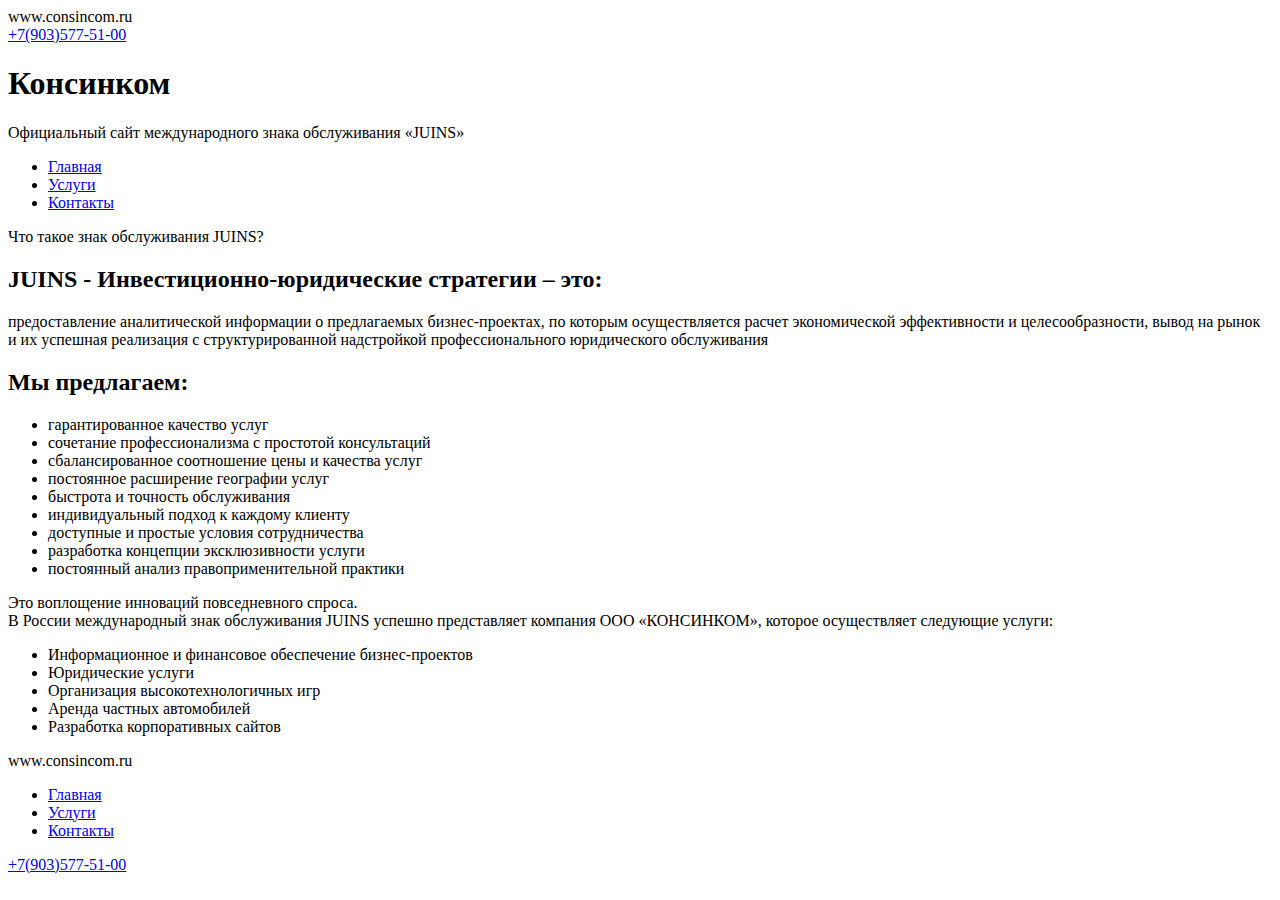
==== index.html @ c761028a "Наполнение главной страницы" ====
<!DOCTYPE html>
<html lang="ru">
<head>
    <meta charset="UTF-8">
    <meta name="viewport" content="width=device-width, initial-scale=1.0">
    <meta http-equiv="X-UA-Compatible" content="ie=edge">
    <title>Консинком</title>
</head>
<body>
    <header class="header">
        <div class="container">
            <div class="header__logo">www.consincom.ru</div>
            <div class="header__phone"><a href="tel:+7(903)5775100">+7(903)577-51-00</a></div>
            <h1 class="header__title">Консинком</h1>
            <span class="header_subtitle">Официальный сайт международного знака обслуживания «JUINS»</span>
        </div>
    </header>
    <nav class="nav">
        <div class="container">
            <ul class="menu-list nav-list">
                <li class="menu-list__item"><a class="menu-list__link" href="#">Главная</a></li>
                <li class="menu-list__item"><a class="menu-list__link" href="#">Услуги</a></li>
                <li class="menu-list__item"><a class="menu-list__link" href="#">Контакты</a></li>
            </ul>
        </div>
    </nav>
    <main class="main">
        <div class="container">
            <span class="main__subtitle">Что такое знак обслуживания JUINS?</span>
            <h2 class="main__tilte">JUINS - Инвестиционно-юридические стратегии – это:</h2>
            <p class="main__description">предоставление аналитической информации о предлагаемых бизнес-проектах, по которым осуществляется
            расчет экономической эффективности и целесообразности, вывод на рынок и их успешная реализация с
            структурированной надстройкой профессионального юридического обслуживания</p>
        </div>
    </main>
    <section class="section advantages">
        <div class="container">
            <h2 class="section__title">Мы предлагаем:</h2>
            <ul class="advantages__list">
                <li>гарантированное качество услуг</li>
                <li>сочетание профессионализма с простотой консультаций</li>
                <li>сбалансированное соотношение цены и качества услуг</li>
                <li>постоянное расширение географии услуг</li>
                <li>быстрота и точность обслуживания</li>
                <li>индивидуальный подход к каждому клиенту</li>
                <li>доступные и простые условия сотрудничества</li>
                <li>разработка концепции эксклюзивности услуги</li>
                <li>постоянный анализ правоприменительной практики</li>
            </ul>
            <span class="section__subtitle">Это воплощение инноваций повседневного спроса.</span>
        </div>
    </section>
    <section class="section offers">
        <div class="container">
            <span class="section__subtitle">В России международный знак обслуживания JUINS успешно
                представляет компания ООО «КОНСИНКОМ», которое осуществляет следующие услуги:</span>
                <ul class="offers__list">
                    <li class="offers__item">Информационное и финансовое обеспечение бизнес-проектов</li>
                    <li class="offers__item">Юридические услуги</li>
                    <li class="offers__item">Организация высокотехнологичных игр</li>
                    <li class="offers__item">Аренда частных автомобилей</li>
                    <li class="offers__item">Разработка корпоративных сайтов</li>
                </ul>
        </div>
    </section>
    <footer class="footer">
        <div class="container">
            <div class="header__logo">www.consincom.ru</div>
            <ul class="menu-list footer-list">
                <li class="menu-list__item"><a class="menu-list__link" href="#">Главная</a></li>
                <li class="menu-list__item"><a class="menu-list__link" href="#">Услуги</a></li>
                <li class="menu-list__item"><a class="menu-list__link" href="#">Контакты</a></li>
            </ul>
            <div class="header__phone"><a href="tel:+7(903)5775100">+7(903)577-51-00</a></div>
        </div>
    </footer>
</body>
</html>
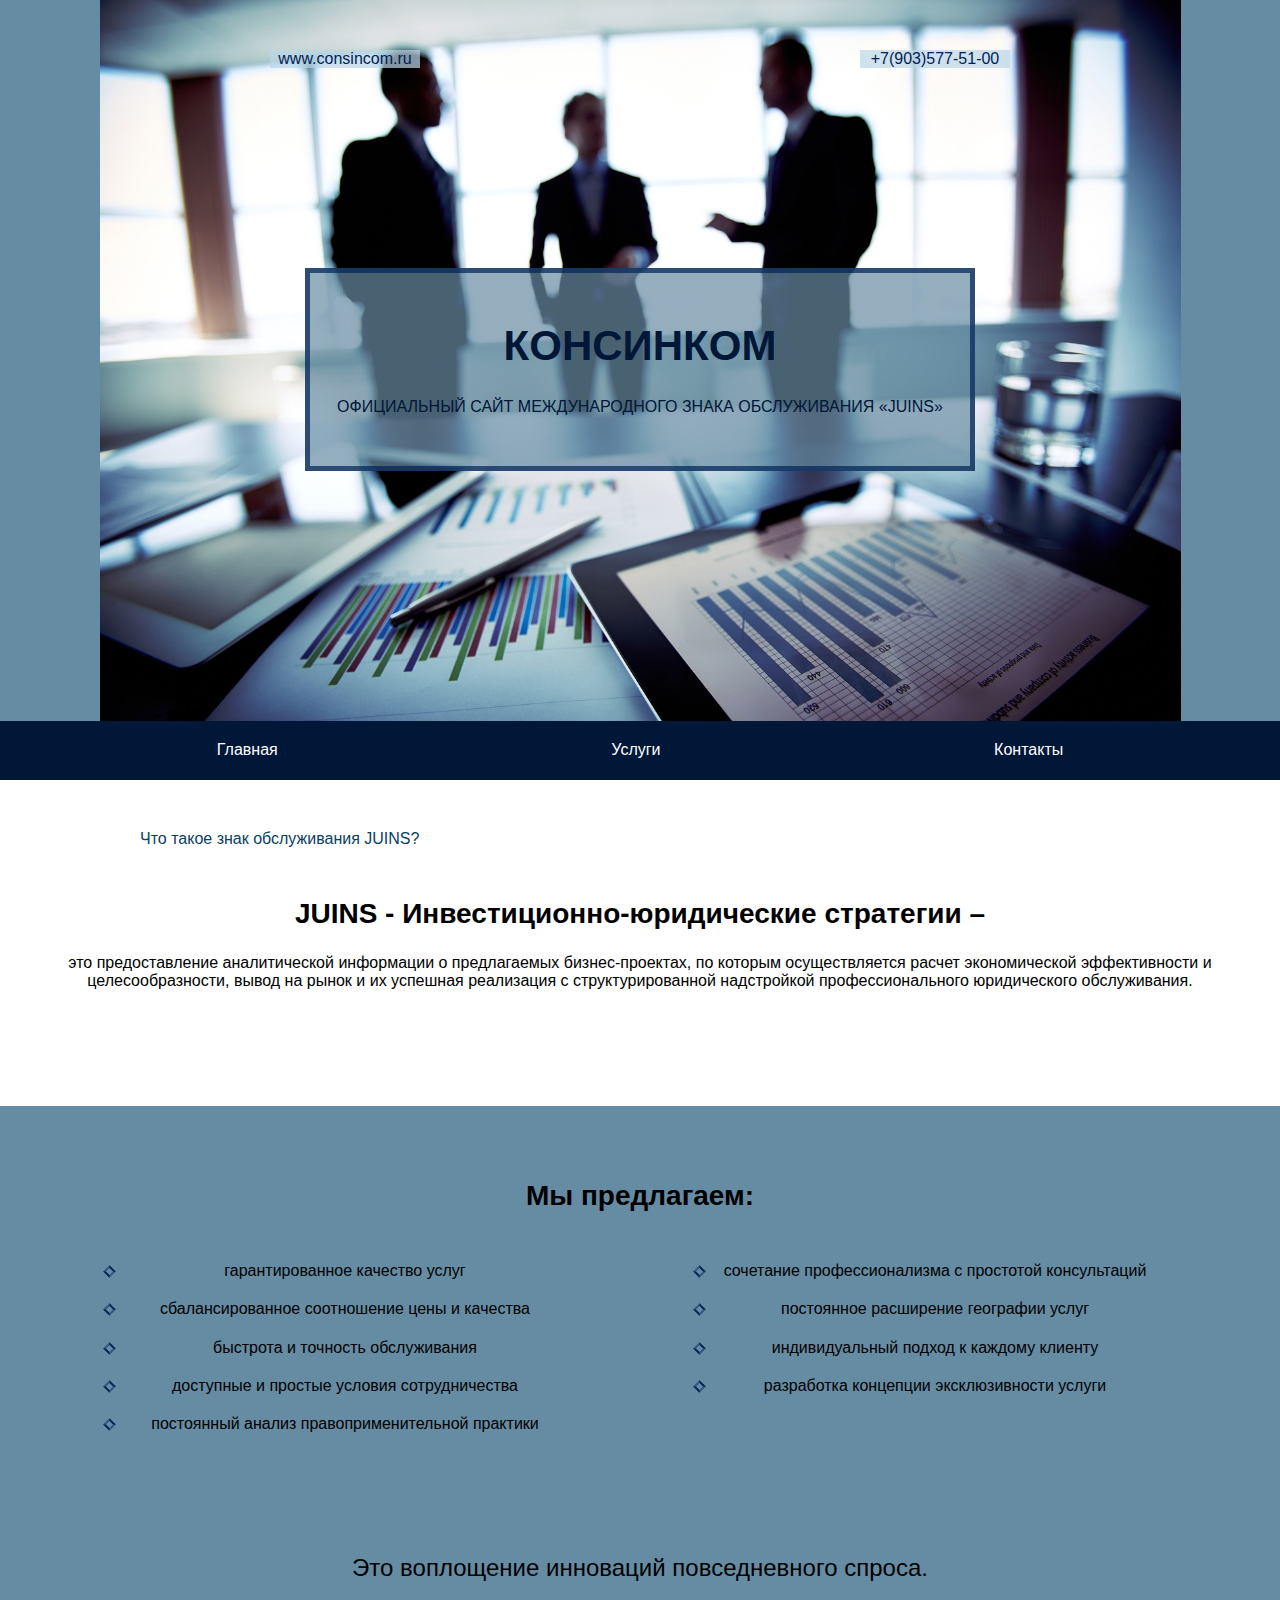
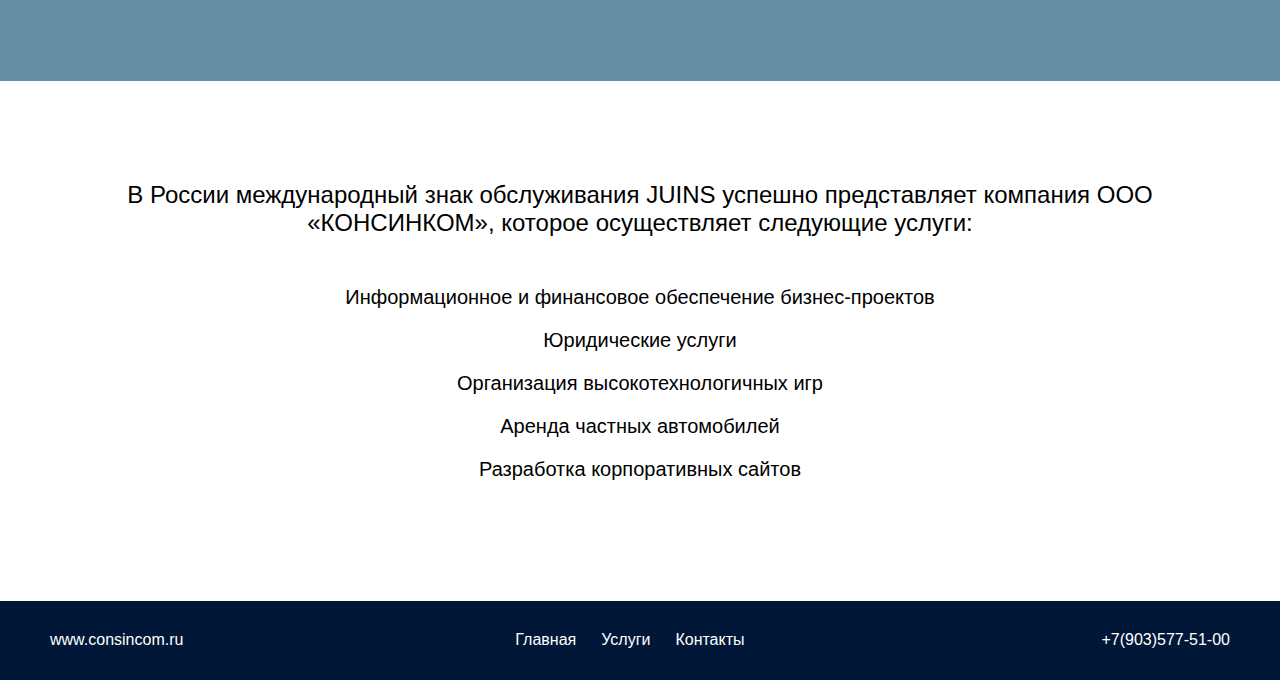
==== commit 8495267c: "Стилизация главной страницы" ====
--- a/index.html
+++ b/index.html
@@ -1,18 +1,26 @@
 <!DOCTYPE html>
 <html lang="ru">
+
 <head>
     <meta charset="UTF-8">
     <meta name="viewport" content="width=device-width, initial-scale=1.0">
     <meta http-equiv="X-UA-Compatible" content="ie=edge">
     <title>Консинком</title>
+    <link rel="stylesheet" href="./css/normalize.css">
+    <link rel="stylesheet" href="./css/style.css">
 </head>
+
 <body>
     <header class="header">
         <div class="container">
-            <div class="header__logo">www.consincom.ru</div>
-            <div class="header__phone"><a href="tel:+7(903)5775100">+7(903)577-51-00</a></div>
-            <h1 class="header__title">Консинком</h1>
-            <span class="header_subtitle">Официальный сайт международного знака обслуживания «JUINS»</span>
+            <div class="header__links">
+                <a href="www.consincom.ru" class="header__logo">www.consincom.ru</a>
+                <a href="tel:+7(903)5775100" class="header__phone">+7(903)577-51-00</a>
+            </div>
+            <div class="header__text">
+                <h1 class="header__title">Консинком</h1>
+                <span class="header__subtitle">Официальный сайт международного знака обслуживания «JUINS»</span>
+            </div>
         </div>
     </header>
     <nav class="nav">
@@ -27,19 +35,20 @@
     <main class="main">
         <div class="container">
             <span class="main__subtitle">Что такое знак обслуживания JUINS?</span>
-            <h2 class="main__tilte">JUINS - Инвестиционно-юридические стратегии – это:</h2>
-            <p class="main__description">предоставление аналитической информации о предлагаемых бизнес-проектах, по которым осуществляется
-            расчет экономической эффективности и целесообразности, вывод на рынок и их успешная реализация с
-            структурированной надстройкой профессионального юридического обслуживания</p>
+            <h2 class="main__title">JUINS - Инвестиционно-юридические стратегии –</h2>
+            <p class="main__description">это предоставление аналитической информации о предлагаемых бизнес-проектах, по
+                которым осуществляется
+                расчет экономической эффективности и целесообразности, вывод на рынок и их успешная реализация с
+                структурированной надстройкой профессионального юридического обслуживания.</p>
         </div>
     </main>
     <section class="section advantages">
         <div class="container">
             <h2 class="section__title">Мы предлагаем:</h2>
-            <ul class="advantages__list">
+            <ul class="section__list advantages__list">
                 <li>гарантированное качество услуг</li>
                 <li>сочетание профессионализма с простотой консультаций</li>
-                <li>сбалансированное соотношение цены и качества услуг</li>
+                <li>сбалансированное соотношение цены и качества</li>
                 <li>постоянное расширение географии услуг</li>
                 <li>быстрота и точность обслуживания</li>
                 <li>индивидуальный подход к каждому клиенту</li>
@@ -47,32 +56,35 @@
                 <li>разработка концепции эксклюзивности услуги</li>
                 <li>постоянный анализ правоприменительной практики</li>
             </ul>
-            <span class="section__subtitle">Это воплощение инноваций повседневного спроса.</span>
+            <span class="section__subtitle advantages__subtitle">Это воплощение инноваций повседневного спроса.</span>
         </div>
     </section>
     <section class="section offers">
         <div class="container">
-            <span class="section__subtitle">В России международный знак обслуживания JUINS успешно
+            <span class="section__subtitle offers__subtitle">В России международный знак обслуживания JUINS успешно
                 представляет компания ООО «КОНСИНКОМ», которое осуществляет следующие услуги:</span>
-                <ul class="offers__list">
-                    <li class="offers__item">Информационное и финансовое обеспечение бизнес-проектов</li>
-                    <li class="offers__item">Юридические услуги</li>
-                    <li class="offers__item">Организация высокотехнологичных игр</li>
-                    <li class="offers__item">Аренда частных автомобилей</li>
-                    <li class="offers__item">Разработка корпоративных сайтов</li>
-                </ul>
+            <ul class="section__list offers__list">
+                <li class="offers__item"><a href="#"> Информационное и финансовое обеспечение бизнес-проектов</a></li>
+                <li class="offers__item"><a href="#"> Юридические услуги</a></li>
+                <li class="offers__item"><a href="#"> Организация высокотехнологичных игр</a></li>
+                <li class="offers__item"><a href="#"> Аренда частных автомобилей</a></li>
+                <li class="offers__item"><a href="#"> Разработка корпоративных сайтов</a></li>
+            </ul>
         </div>
     </section>
     <footer class="footer">
         <div class="container">
-            <div class="header__logo">www.consincom.ru</div>
-            <ul class="menu-list footer-list">
-                <li class="menu-list__item"><a class="menu-list__link" href="#">Главная</a></li>
-                <li class="menu-list__item"><a class="menu-list__link" href="#">Услуги</a></li>
-                <li class="menu-list__item"><a class="menu-list__link" href="#">Контакты</a></li>
-            </ul>
-            <div class="header__phone"><a href="tel:+7(903)5775100">+7(903)577-51-00</a></div>
+            <div class="footer__links">
+                <a href="www.consincom.ru" class="header__logo">www.consincom.ru</a>
+                <ul class="menu-list footer__list">
+                    <li class="menu-list__item"><a class="menu-list__link" href="#">Главная</a></li>
+                    <li class="menu-list__item"><a class="menu-list__link" href="#">Услуги</a></li>
+                    <li class="menu-list__item"><a class="menu-list__link" href="#">Контакты</a></li>
+                </ul>
+                <div class="header__phone"><a href="tel:+7(903)5775100">+7(903)577-51-00</a></div>
+            </div>
         </div>
     </footer>
 </body>
+
 </html>--- a/css/style.css
+++ b/css/style.css
@@ -0,0 +1,187 @@
+* {
+    font-family: sans-serif;
+}
+
+ul {
+    margin: 0;
+    padding: 0;
+}
+
+.container {
+    max-width: 1180px;
+    margin: auto;
+    text-align: center;
+}
+
+.header {
+    padding: 50px 0;
+    background: url("../images/header.jpg") rgb(102, 140, 163);
+    background-repeat: no-repeat;
+    background-size: contain, cover;
+    background-position: 50% 50%, 100%;
+}
+
+.header__links {
+    display: flex;
+    justify-content: space-around;
+}
+
+.header__links a{
+    width: 150px;
+    background-color: rgba(187, 214, 231, 0.7);
+    color: rgb(0, 34, 85);
+    text-decoration: none;
+}
+
+.header__text {
+    max-width: 620px;
+    margin: 200px auto;
+    padding: 20px 20px 50px;
+    background-color: rgba(102, 140, 163, 0.7);
+    color: rgb(0, 23, 56);
+    border: 5px solid rgba(0, 34, 85, 0.7);
+}
+
+.header__title {
+    text-transform: uppercase;
+    font-size: 42px;
+}
+
+.header__subtitle {
+    text-transform: uppercase;
+}
+
+.nav {
+    padding: 20px 0;
+    background-color: rgb(0, 23, 56);
+}
+
+.menu-list {
+    display: flex;
+    justify-content: space-around;
+    margin: 0;
+    list-style: none;
+}
+
+.menu-list a {
+    text-decoration: none;
+}
+
+.nav-list a {
+    color: #fff;
+}
+
+.nav-list a:hover {
+    color: #668ca3;
+    text-decoration: underline;
+}
+
+.main {
+    padding: 50px 0 100px;
+}
+
+.main__subtitle {
+    display: block;
+    margin-left: 90px;
+    text-align: left;
+    color: #074164;
+}
+
+.main__title {
+    margin-top: 50px;
+    font-size: 28px;
+}
+
+.section {
+    padding: 50px 0 100px;
+}
+
+.section__title {
+    font-size: 28px;
+}
+
+.section__list {
+    list-style: none;
+}
+
+.advantages {
+    background-color: #668ca3;
+}
+
+
+.advantages__list {
+    display: flex;
+    flex-wrap: wrap;
+    justify-content: space-between;
+    margin: 50px 0 100px;
+}
+
+.advantages__list li {
+    position: relative;
+    flex-basis: 50%;
+    margin-bottom: 20px;
+}
+
+.advantages__list li:before {
+    position: absolute;
+    content: '';
+    width: 5px;
+    height: 5px;
+    top: 5px;
+    left: 55px;
+    border: 2px solid rgba(0, 34, 85, 1);
+    border-left-color: rgba(0, 34, 85, 0.5);
+    border-right-color: rgba(0, 34, 85, 0.5);
+    transform: rotate(45deg);
+}
+
+.advantages__subtitle,
+.offers__subtitle {
+    font-size: 24px;
+}
+
+.offers {
+    padding-top: 100px;
+}
+
+.offers__list {
+    margin-top: 50px;
+    font-size: 20px;
+}
+
+.offers__list li {
+    margin-bottom: 20px;
+}
+
+.offers__list a {
+    text-decoration: none;
+    color: #000;
+}
+
+.offers__list a:hover {
+    color: #074164;
+    text-decoration: underline;
+}
+
+.footer {
+    padding: 30px;
+    background-color: rgb(0, 23, 56);
+}
+
+.footer a {
+    color: #fff;
+    text-decoration: none;
+}
+
+.footer__links {
+    display: flex;
+    justify-content: space-between;
+}
+
+.footer__list a {
+    margin-right: 25px;
+}
+
+.footer a:hover {
+    color: #668ca3;
+}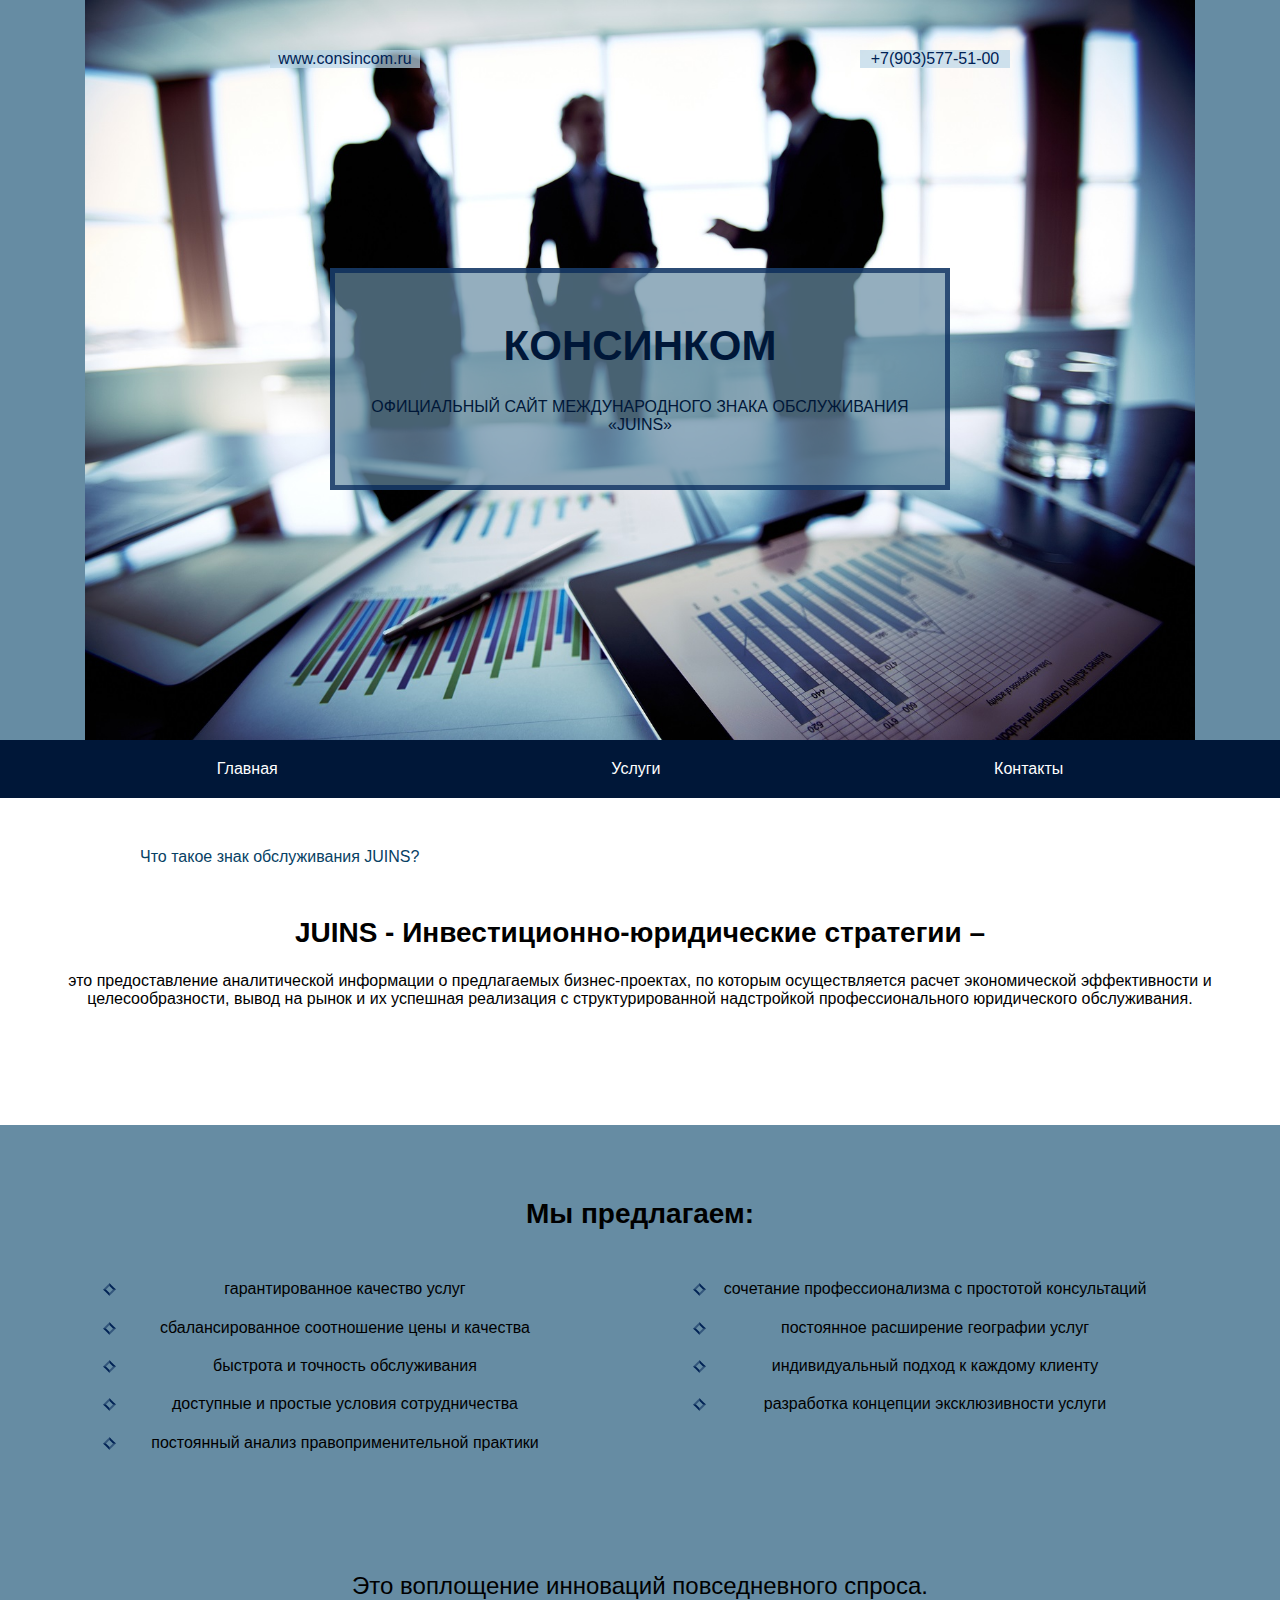
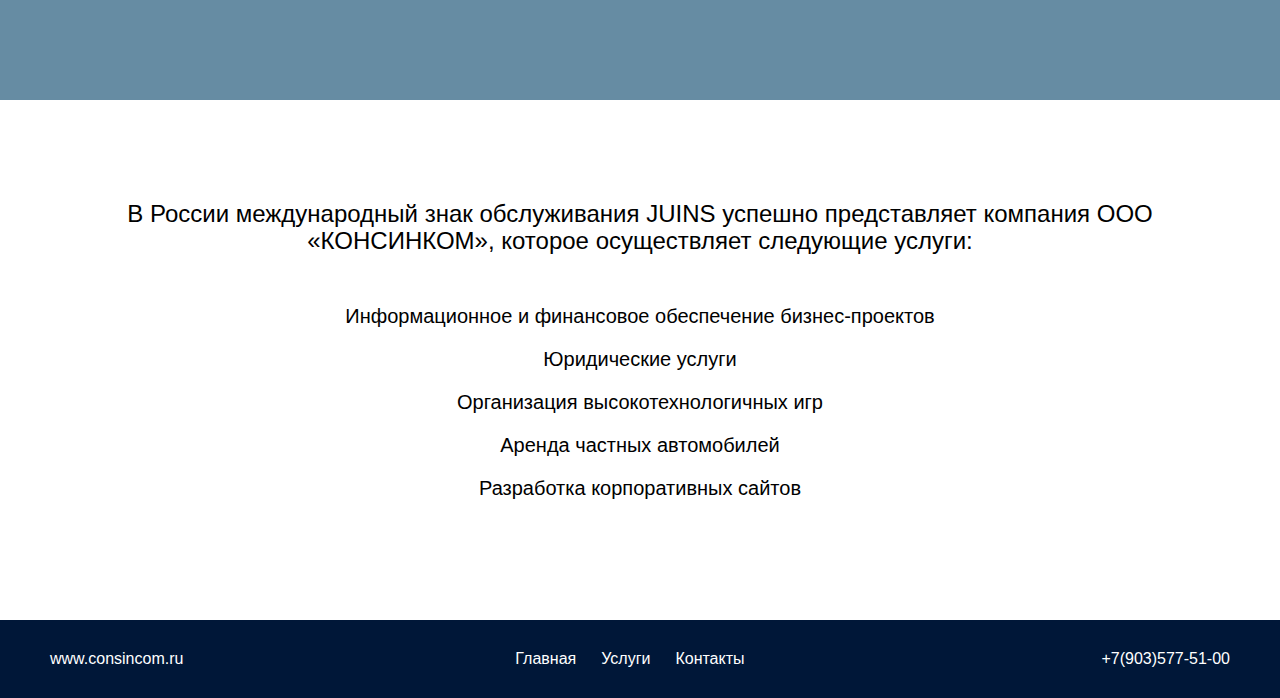
==== commit 02f5711c: "Страница услуг наполнение и стилизация" ====
--- a/index.html
+++ b/index.html
@@ -26,8 +26,8 @@
     <nav class="nav">
         <div class="container">
             <ul class="menu-list nav-list">
-                <li class="menu-list__item"><a class="menu-list__link" href="#">Главная</a></li>
-                <li class="menu-list__item"><a class="menu-list__link" href="#">Услуги</a></li>
+                <li class="menu-list__item"><a class="menu-list__link" href="index.html">Главная</a></li>
+                <li class="menu-list__item"><a class="menu-list__link" href="offers.html">Услуги</a></li>
                 <li class="menu-list__item"><a class="menu-list__link" href="#">Контакты</a></li>
             </ul>
         </div>
@@ -77,8 +77,8 @@
             <div class="footer__links">
                 <a href="www.consincom.ru" class="header__logo">www.consincom.ru</a>
                 <ul class="menu-list footer__list">
-                    <li class="menu-list__item"><a class="menu-list__link" href="#">Главная</a></li>
-                    <li class="menu-list__item"><a class="menu-list__link" href="#">Услуги</a></li>
+                    <li class="menu-list__item"><a class="menu-list__link" href="index.html">Главная</a></li>
+                    <li class="menu-list__item"><a class="menu-list__link" href="offers.html">Услуги</a></li>
                     <li class="menu-list__item"><a class="menu-list__link" href="#">Контакты</a></li>
                 </ul>
                 <div class="header__phone"><a href="tel:+7(903)5775100">+7(903)577-51-00</a></div>
--- a/css/style.css
+++ b/css/style.css
@@ -1,5 +1,6 @@
 * {
     font-family: sans-serif;
+    box-sizing: border-box;
 }
 
 ul {
@@ -26,7 +27,7 @@
     justify-content: space-around;
 }
 
-.header__links a{
+.header__links a {
     width: 150px;
     background-color: rgba(187, 214, 231, 0.7);
     color: rgb(0, 34, 85);
@@ -53,7 +54,10 @@
 
 .nav {
     padding: 20px 0;
-    background-color: rgb(0, 23, 56);
+    background-color: #001738;
+    position: sticky;
+    top: 0;
+    z-index: 1000;
 }
 
 .menu-list {
@@ -184,4 +188,59 @@
 
 .footer a:hover {
     color: #668ca3;
-}+}
+
+.juins {
+    background: url("../images/juins.jpg") #668ca3;
+}
+
+.games {
+    background: url("../images/games.jpg") #668ca3;
+}
+
+.sites {
+    background: url("../images/sites.jpeg") #668ca3;
+}
+
+.juins,
+.games,
+.sites {
+    background-repeat: no-repeat;
+    background-size: 110vh;
+    background-position: calc(100% - 49.2vw);
+}
+
+.section__text {
+    max-width: 50%;
+    text-align: justify;
+}
+
+.juins__text,
+.games__text,
+.sites__text {
+    margin-left: auto;
+    padding-left: 50px;
+}
+
+.law {
+    background: url("../images/laws.jpg");
+}
+
+.rent {
+    background: url("../images/rent.jpg");
+    background-repeat: no-repeat;
+    background-size: 110vh;
+    background-position: 50vw;
+}
+
+.law {
+    background-repeat: no-repeat;
+    background-size: contain;
+    background-position: 50vw;
+}
+
+.law__text,
+.rent__text {
+    padding-right: 50px;
+}
+
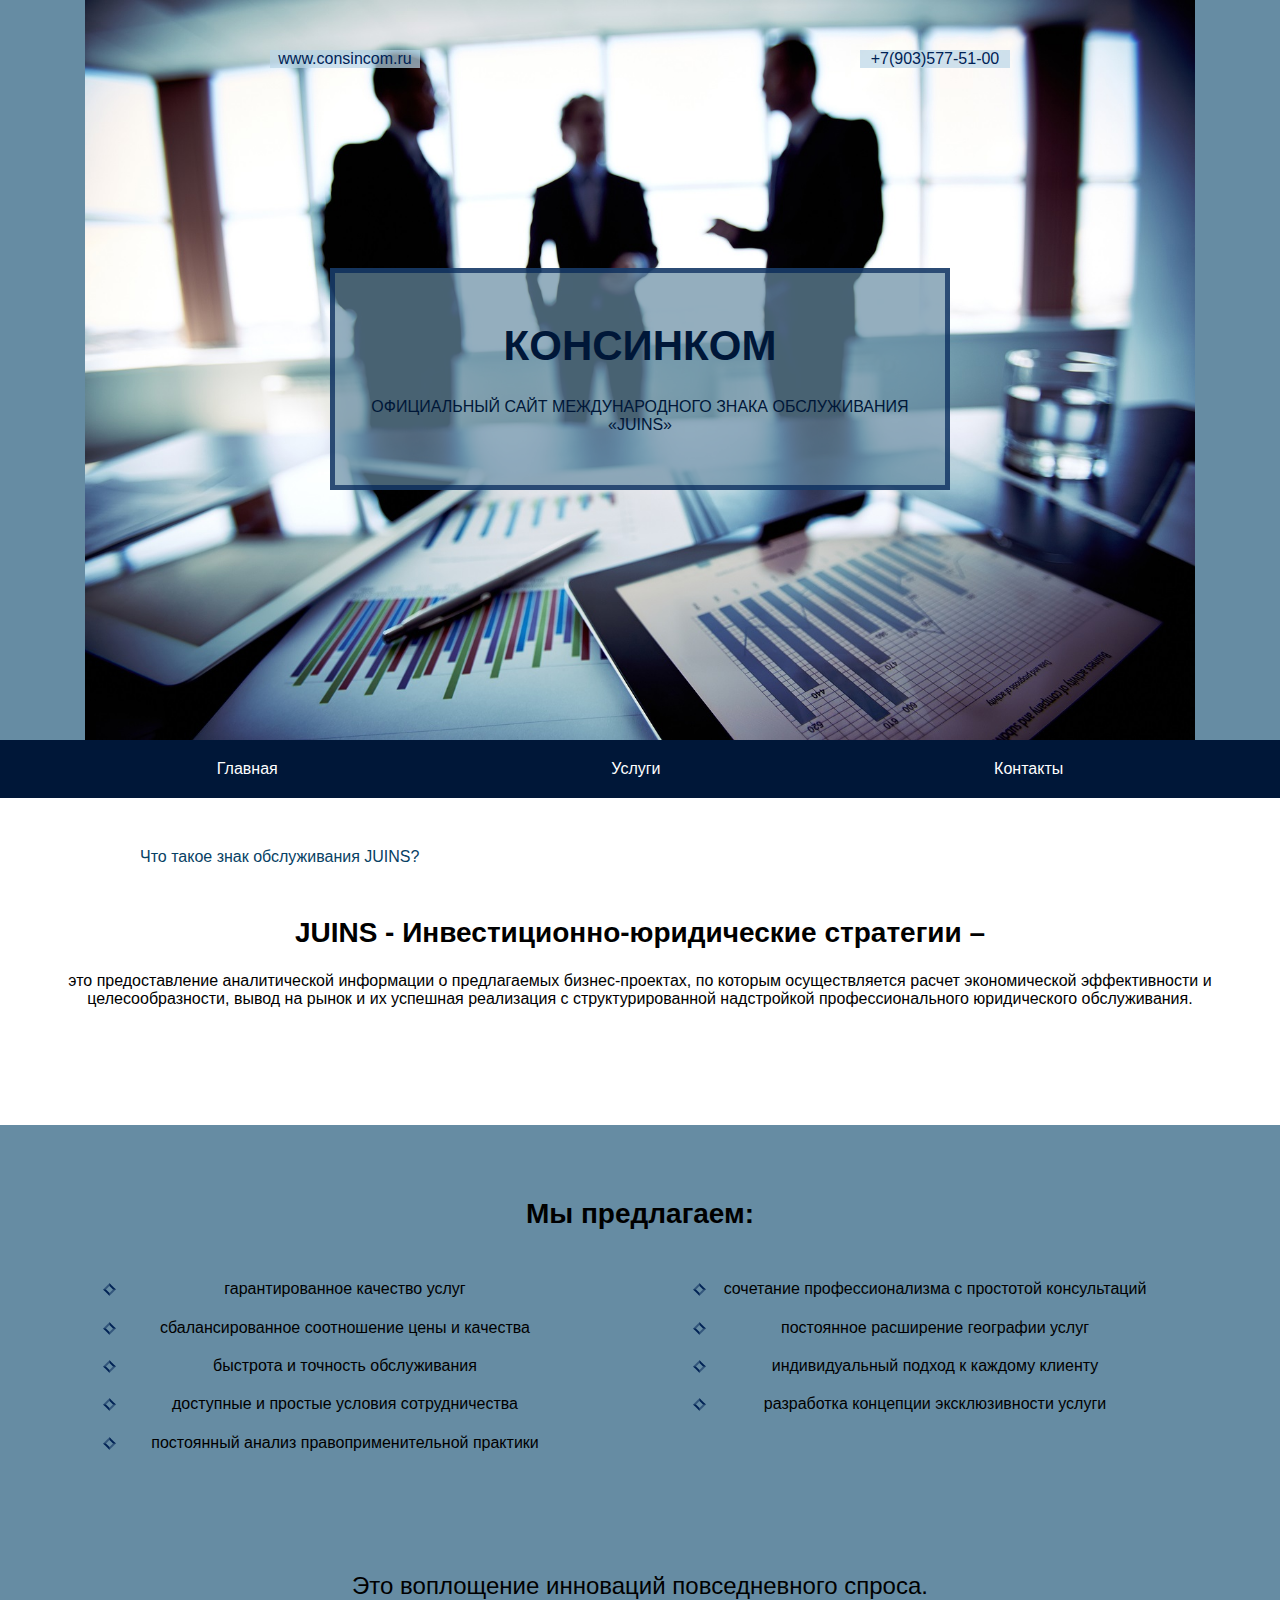
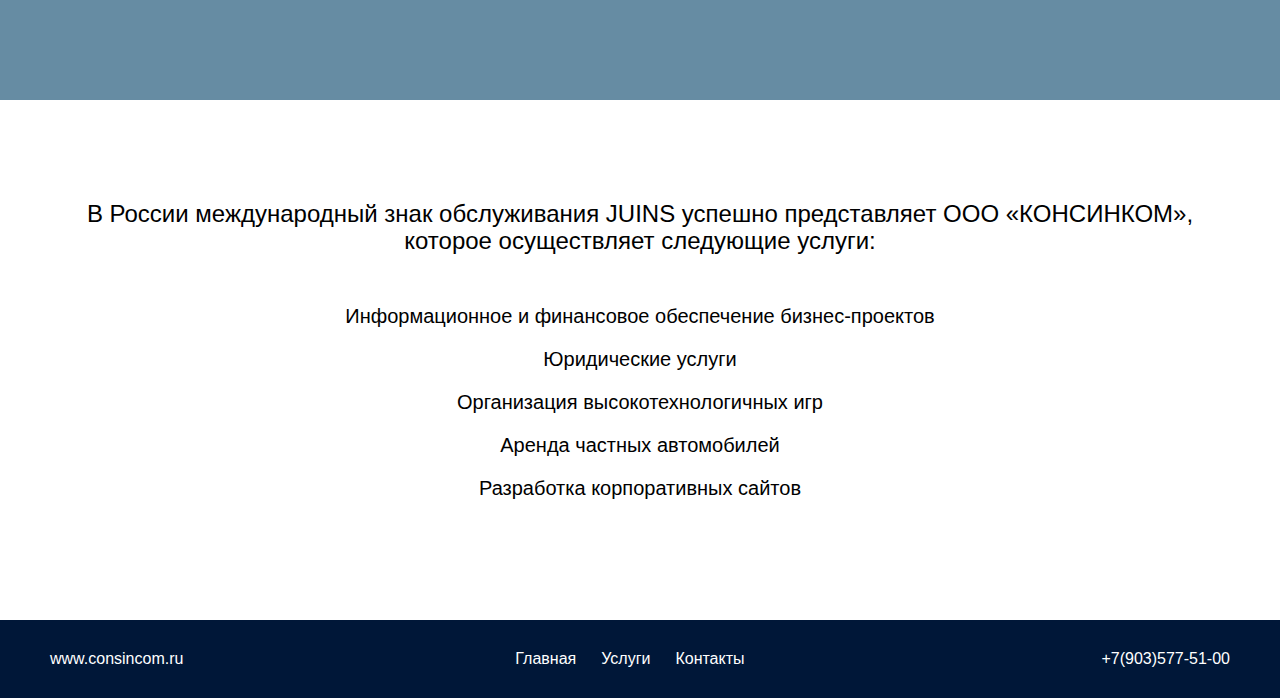
==== commit 83c2ea4a: "Update index.html" ====
--- a/index.html
+++ b/index.html
@@ -62,7 +62,7 @@
     <section class="section offers">
         <div class="container">
             <span class="section__subtitle offers__subtitle">В России международный знак обслуживания JUINS успешно
-                представляет компания ООО «КОНСИНКОМ», которое осуществляет следующие услуги:</span>
+                представляет ООО «КОНСИНКОМ», которое осуществляет следующие услуги:</span>
             <ul class="section__list offers__list">
                 <li class="offers__item"><a href="#"> Информационное и финансовое обеспечение бизнес-проектов</a></li>
                 <li class="offers__item"><a href="#"> Юридические услуги</a></li>
@@ -87,4 +87,4 @@
     </footer>
 </body>
 
-</html>+</html>
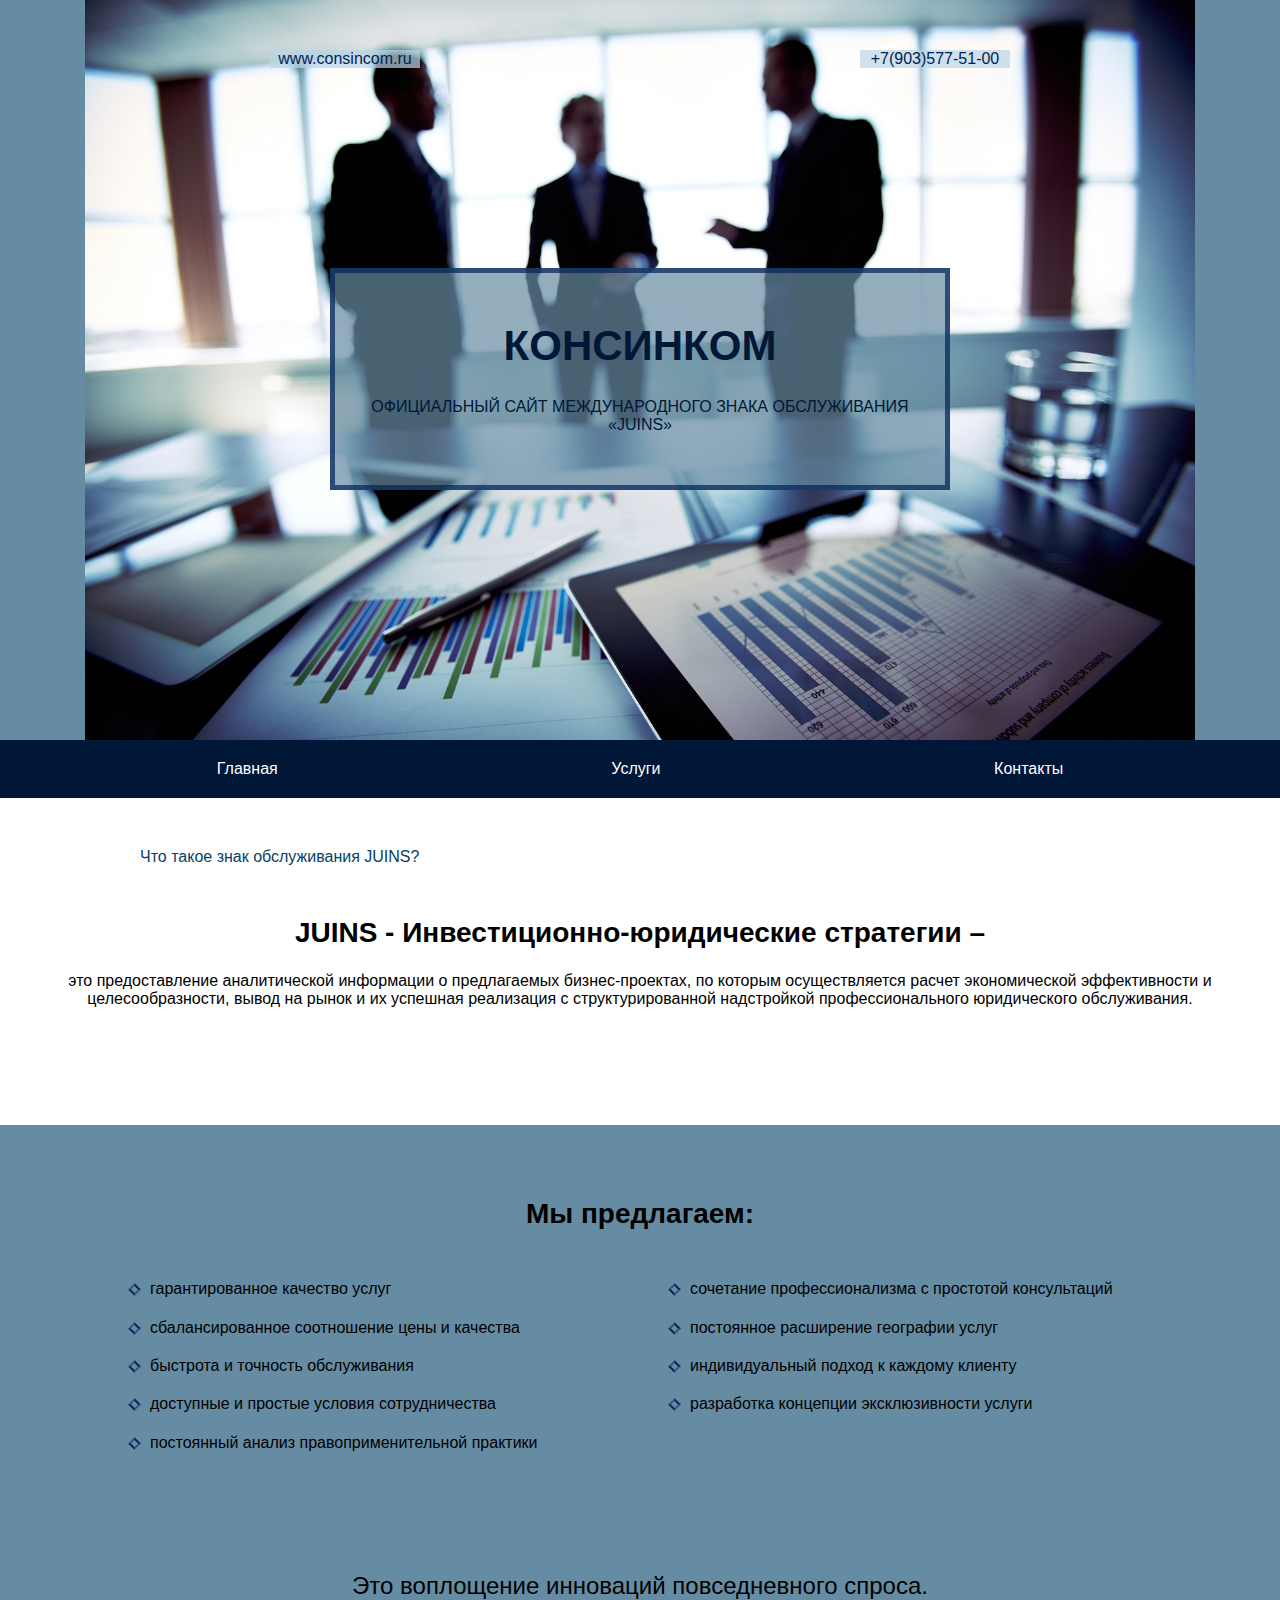
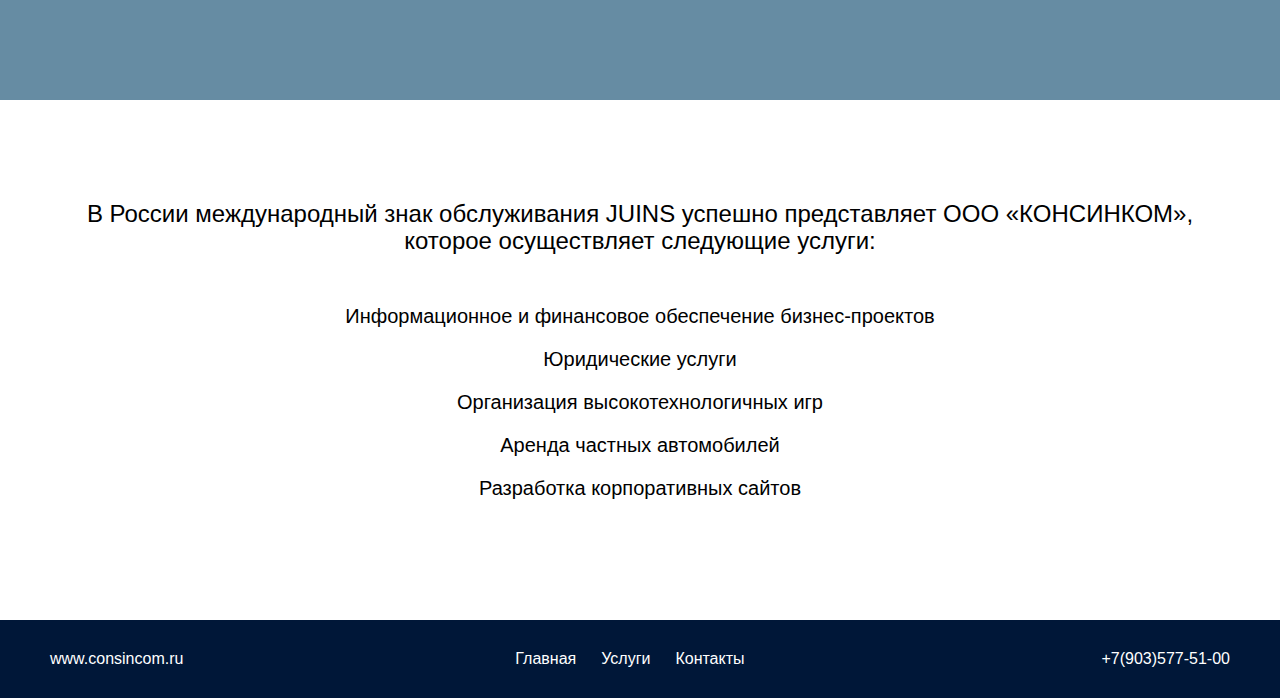
==== commit aed6faa3: "адаптив главной страницы" ====
--- a/index.html
+++ b/index.html
@@ -14,7 +14,7 @@
     <header class="header">
         <div class="container">
             <div class="header__links">
-                <a href="www.consincom.ru" class="header__logo">www.consincom.ru</a>
+                <a href="www.consincom.ru" class="logo header__logo">www.consincom.ru</a>
                 <a href="tel:+7(903)5775100" class="header__phone">+7(903)577-51-00</a>
             </div>
             <div class="header__text">
@@ -28,7 +28,7 @@
             <ul class="menu-list nav-list">
                 <li class="menu-list__item"><a class="menu-list__link" href="index.html">Главная</a></li>
                 <li class="menu-list__item"><a class="menu-list__link" href="offers.html">Услуги</a></li>
-                <li class="menu-list__item"><a class="menu-list__link" href="#">Контакты</a></li>
+                <li class="menu-list__item"><a class="menu-list__link" href="contacts.html">Контакты</a></li>
             </ul>
         </div>
     </nav>
@@ -62,24 +62,24 @@
     <section class="section offers">
         <div class="container">
             <span class="section__subtitle offers__subtitle">В России международный знак обслуживания JUINS успешно
-                представляет ООО «КОНСИНКОМ», которое осуществляет следующие услуги:</span>
+                представляет <br>ООО «КОНСИНКОМ», которое осуществляет следующие услуги:</span>
             <ul class="section__list offers__list">
-                <li class="offers__item"><a href="#"> Информационное и финансовое обеспечение бизнес-проектов</a></li>
-                <li class="offers__item"><a href="#"> Юридические услуги</a></li>
-                <li class="offers__item"><a href="#"> Организация высокотехнологичных игр</a></li>
-                <li class="offers__item"><a href="#"> Аренда частных автомобилей</a></li>
-                <li class="offers__item"><a href="#"> Разработка корпоративных сайтов</a></li>
+                <li class="offers__item"><a href="offers.html#juins"> Информационное и финансовое обеспечение бизнес-проектов</a></li>
+                <li class="offers__item"><a href="offers.html#law"> Юридические услуги</a></li>
+                <li class="offers__item"><a href="offers.html#games"> Организация высокотехнологичных игр</a></li>
+                <li class="offers__item"><a href="offers.html#rent"> Аренда частных автомобилей</a></li>
+                <li class="offers__item"><a href="offers.html#sites"> Разработка корпоративных сайтов</a></li>
             </ul>
         </div>
     </section>
     <footer class="footer">
         <div class="container">
             <div class="footer__links">
-                <a href="www.consincom.ru" class="header__logo">www.consincom.ru</a>
+                <a href="www.consincom.ru" class="logo footer__logo">www.consincom.ru</a>
                 <ul class="menu-list footer__list">
                     <li class="menu-list__item"><a class="menu-list__link" href="index.html">Главная</a></li>
                     <li class="menu-list__item"><a class="menu-list__link" href="offers.html">Услуги</a></li>
-                    <li class="menu-list__item"><a class="menu-list__link" href="#">Контакты</a></li>
+                    <li class="menu-list__item"><a class="menu-list__link" href="contacts.html">Контакты</a></li>
                 </ul>
                 <div class="header__phone"><a href="tel:+7(903)5775100">+7(903)577-51-00</a></div>
             </div>
--- a/css/style.css
+++ b/css/style.css
@@ -132,7 +132,7 @@
     width: 5px;
     height: 5px;
     top: 5px;
-    left: 55px;
+    left: -20px;
     border: 2px solid rgba(0, 34, 85, 1);
     border-left-color: rgba(0, 34, 85, 0.5);
     border-right-color: rgba(0, 34, 85, 0.5);
@@ -191,22 +191,21 @@
 }
 
 .juins {
-    background: url("../images/juins.jpg") #668ca3;
+    background: url("../images/juins.jpg"), #668ca3;
 }
 
 .games {
-    background: url("../images/games.jpg") #668ca3;
+    background: url("../images/games.jpg"), #668ca3;
 }
 
 .sites {
-    background: url("../images/sites.jpeg") #668ca3;
+    background: url("../images/sites.jpeg"), #668ca3;
 }
 
 .juins,
 .games,
 .sites {
     background-repeat: no-repeat;
-    background-size: 110vh;
     background-position: calc(100% - 49.2vw);
 }
 
@@ -229,7 +228,6 @@
 .rent {
     background: url("../images/rent.jpg");
     background-repeat: no-repeat;
-    background-size: 110vh;
     background-position: 50vw;
 }
 
@@ -239,8 +237,134 @@
     background-position: 50vw;
 }
 
+.sites {
+    background-position-y: -75px; 
+}
+
 .law__text,
 .rent__text {
     padding-right: 50px;
 }
 
+.upp p,
+.upp ol,
+.upp ul,
+.meat p,
+.leather p,
+.contacts ul {
+    text-align: justify;
+}
+
+.juins ul,
+.law ul,
+.upp ul,
+.upp ol {
+   padding-left: 20px; 
+}
+
+.underline {
+    text-decoration: underline;
+}
+
+.backward {
+    display: block;
+    text-align: left;
+}
+
+.leather,
+.meat,
+.contacts {
+    min-height: calc(100vh - 136px);
+}
+
+.advantages__list {
+    text-align: left;
+    padding-left: 100px;
+}
+
+.offers__subtitle br {
+    display: none;
+}
+
+.contacts__list {
+    list-style: none;
+}
+
+@media (max-width: 1200px) {
+    .container {
+        padding: 0 30px;
+    }
+    .header {
+        background-size: cover;
+    }
+    .header__text {
+        margin: 10vh auto;
+    }
+}
+
+@media (max-width: 991px) {
+    .advantages__list {
+        flex-direction: column;
+    }
+}
+
+@media (max-width: 769px) {
+    .footer__list {
+        display: none;
+    }
+}
+
+@media (max-width: 576px) {
+    .container {
+        padding: 0 15px;
+    }
+
+    .header__title {
+        font-size: 36px;
+    }
+
+    .main {
+        padding-bottom: 50px;
+    }
+
+    .main__subtitle {
+        margin: 0;
+    }
+
+    .main__title {
+        font-size: 24px;
+    }
+
+    .main__description {
+        text-align: justify;
+    }
+
+    .section {
+        padding: 30px 0 50px;
+    }
+
+    .section__title {
+        font-size: 24px;
+    }
+
+    .advantages__list {
+        padding-left: 30px;
+        margin-bottom: 30px;
+    }
+
+    .offers__subtitle {
+        font-size: 18px;
+    }
+
+    .offers__subtitle br {
+        display: block;
+    }
+
+    .offers__list {
+        font-size: 16px;
+    }
+
+    .footer__logo {
+        display: none;
+    }
+}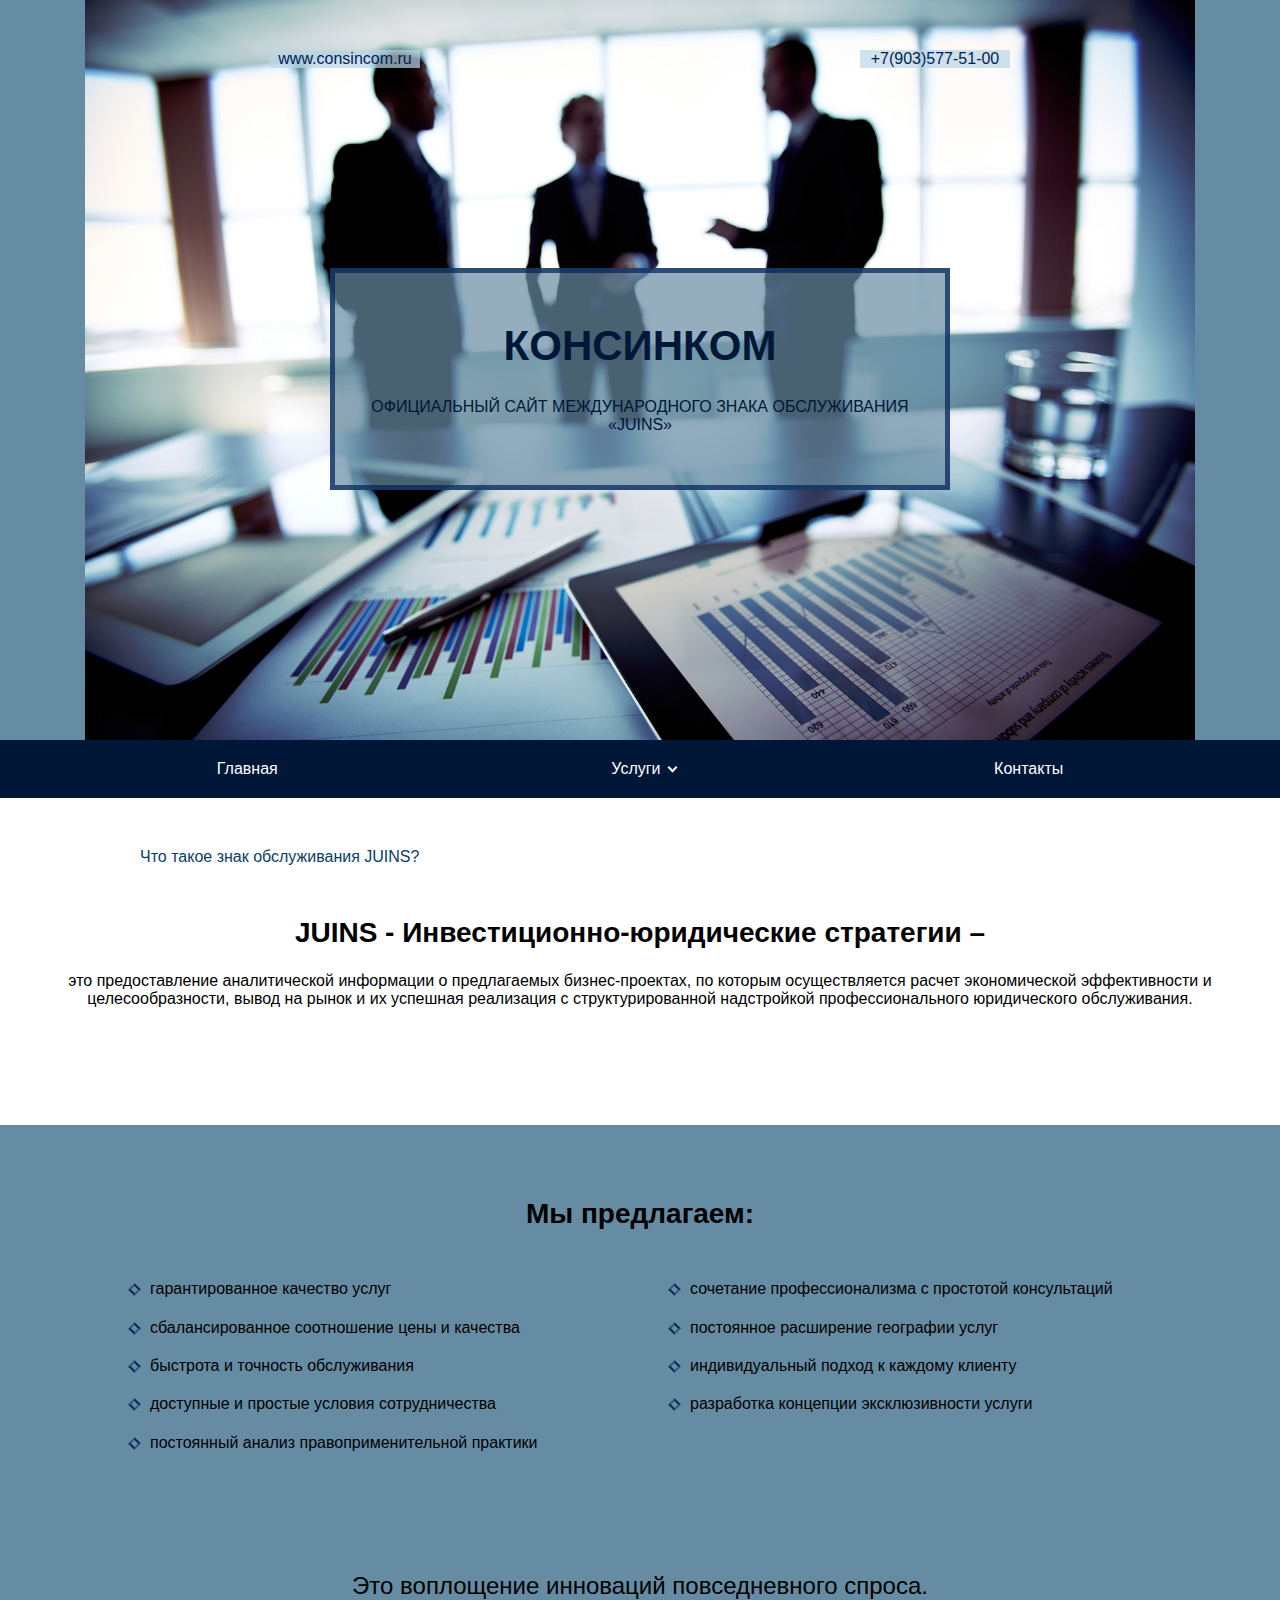
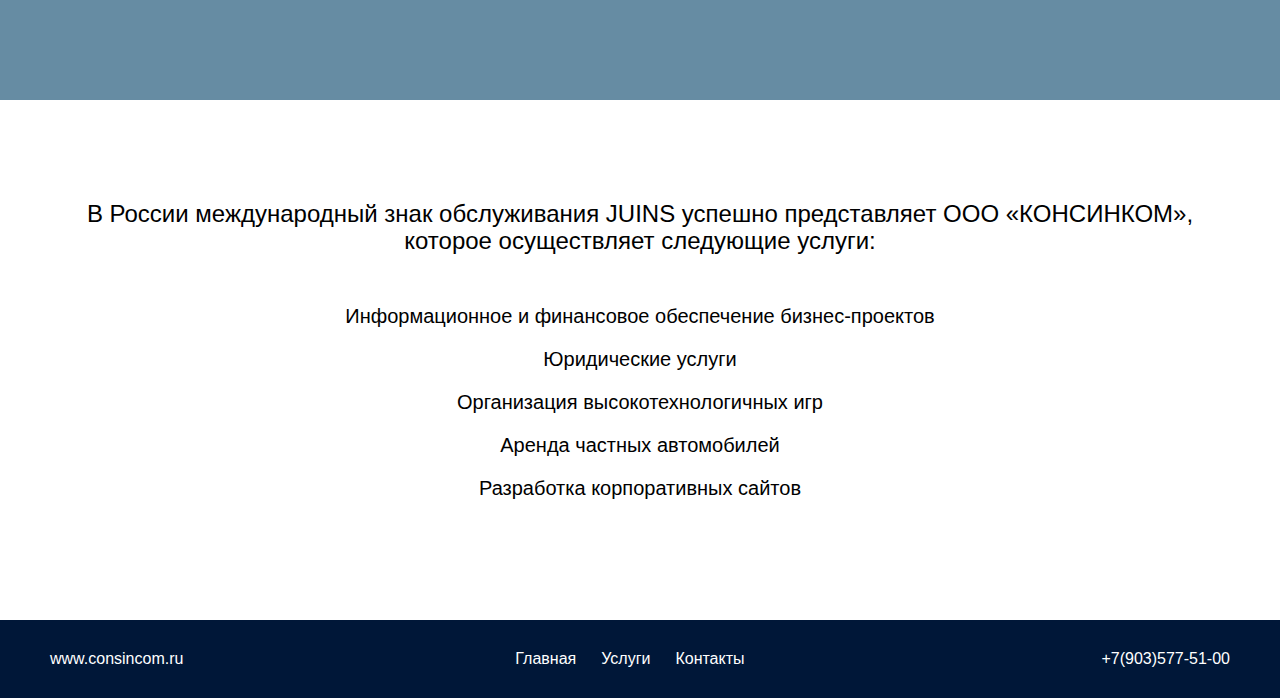
==== commit 2130b951: "бургер меню" ====
--- a/index.html
+++ b/index.html
@@ -27,7 +27,17 @@
         <div class="container">
             <ul class="menu-list nav-list">
                 <li class="menu-list__item"><a class="menu-list__link" href="index.html">Главная</a></li>
-                <li class="menu-list__item"><a class="menu-list__link" href="offers.html">Услуги</a></li>
+                <li class="menu-list__item"><a class="menu-list__link menu-burger" href="offers.html">Услуги</a>
+                    <ul class="offers__burger">
+                        <li class="burger__item"><a href="offers.html#juins"> Информационное и финансовое обеспечение
+                                бизнес-проектов</a></li>
+                        <li class="burger__item"><a href="offers.html#law"> Юридические услуги</a></li>
+                        <li class="burger__item"><a href="offers.html#games"> Организация высокотехнологичных игр</a>
+                        </li>
+                        <li class="burger__item"><a href="offers.html#rent"> Аренда частных автомобилей</a></li>
+                        <li class="burger__item"><a href="offers.html#sites"> Разработка корпоративных сайтов</a></li>
+                    </ul>
+                </li>
                 <li class="menu-list__item"><a class="menu-list__link" href="contacts.html">Контакты</a></li>
             </ul>
         </div>
@@ -64,7 +74,8 @@
             <span class="section__subtitle offers__subtitle">В России международный знак обслуживания JUINS успешно
                 представляет <br>ООО «КОНСИНКОМ», которое осуществляет следующие услуги:</span>
             <ul class="section__list offers__list">
-                <li class="offers__item"><a href="offers.html#juins"> Информационное и финансовое обеспечение бизнес-проектов</a></li>
+                <li class="offers__item"><a href="offers.html#juins"> Информационное и финансовое обеспечение
+                        бизнес-проектов</a></li>
                 <li class="offers__item"><a href="offers.html#law"> Юридические услуги</a></li>
                 <li class="offers__item"><a href="offers.html#games"> Организация высокотехнологичных игр</a></li>
                 <li class="offers__item"><a href="offers.html#rent"> Аренда частных автомобилей</a></li>
@@ -87,4 +98,4 @@
     </footer>
 </body>
 
-</html>
+</html>--- a/css/style.css
+++ b/css/style.css
@@ -290,6 +290,54 @@
     list-style: none;
 }
 
+.menu-burger {
+    position: relative;
+}
+
+.menu-burger::after {
+    position: absolute;
+    content: '';
+    width: 5px;
+    height: 5px;
+    top: 4px;
+    right: -15px;
+    border: 2px solid #fff;
+    border-left: none;
+    border-top: none;
+    transform: rotate(45deg);
+}
+
+.offers__burger {
+    position: absolute;
+    display: none;
+    list-style: none;
+    padding: 57px 0 0;
+    top: 0;
+    left: 30%;
+}
+
+.offers__burger li {
+ color: #fff;
+ padding: 10px;
+ background: #074164;
+}
+
+.offers__burger li:first-child {
+    padding-top: 20px;
+}
+
+.offers__burger li:last-child {
+    padding-bottom: 30px;
+}
+
+.menu-burger:hover + .offers__burger {
+    display: block;
+}
+
+.offers__burger:hover {
+    display: block;
+}
+
 @media (max-width: 1200px) {
     .container {
         padding: 0 30px;
@@ -300,18 +348,46 @@
     .header__text {
         margin: 10vh auto;
     }
+    .law {
+        background-size: cover;
+    }
 }
 
 @media (max-width: 991px) {
     .advantages__list {
         flex-direction: column;
     }
+
+    .juins,
+    .games,
+    .sites {
+        background: #668ca3;
+    }
+
+    .law,
+    .rent {
+        background: none;
+    }
+
+    .section__text {
+        max-width: 100%;
+        margin: auto;
+        padding: 0;
+    }
 }
 
 @media (max-width: 769px) {
     .footer__list {
         display: none;
     }
+
+    .juins,
+    .games,
+    .sites,
+    .law,
+    .rent {
+        padding: 20px 0 50px;
+    }
 }
 
 @media (max-width: 576px) {
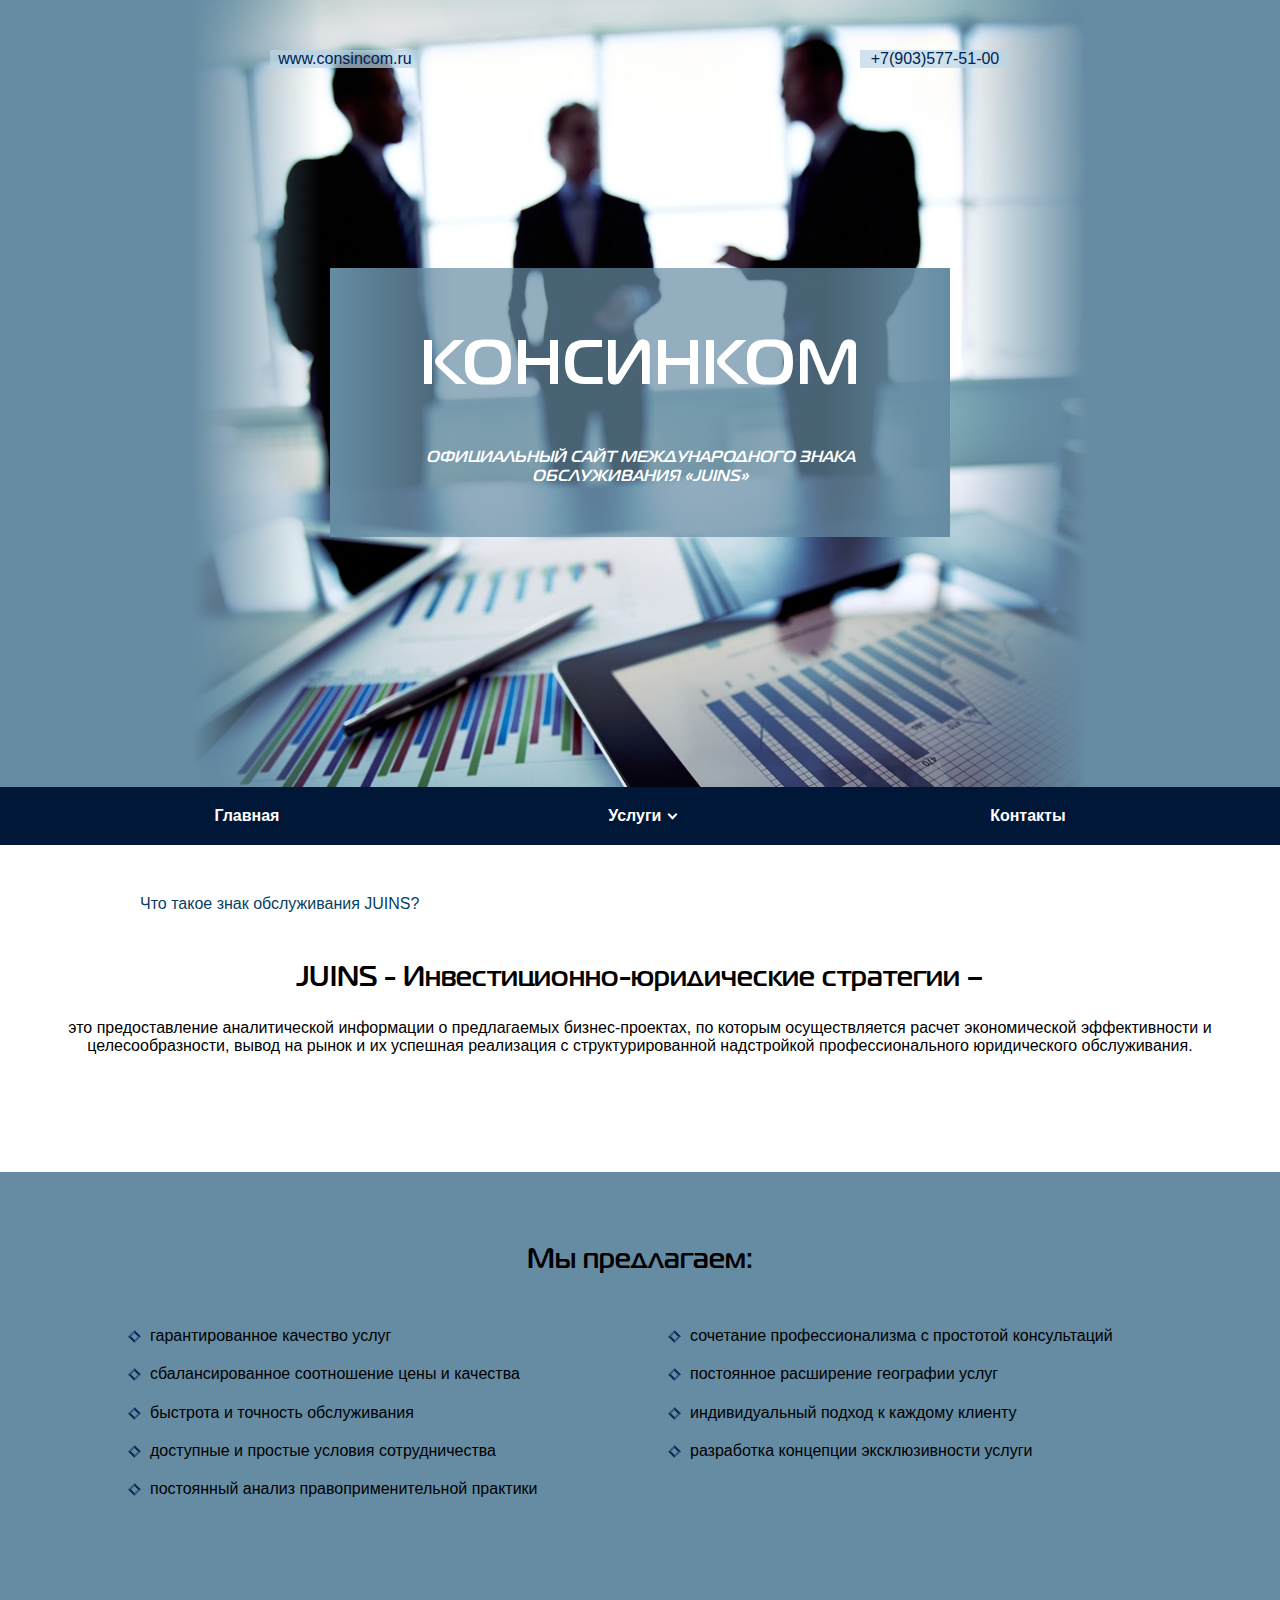
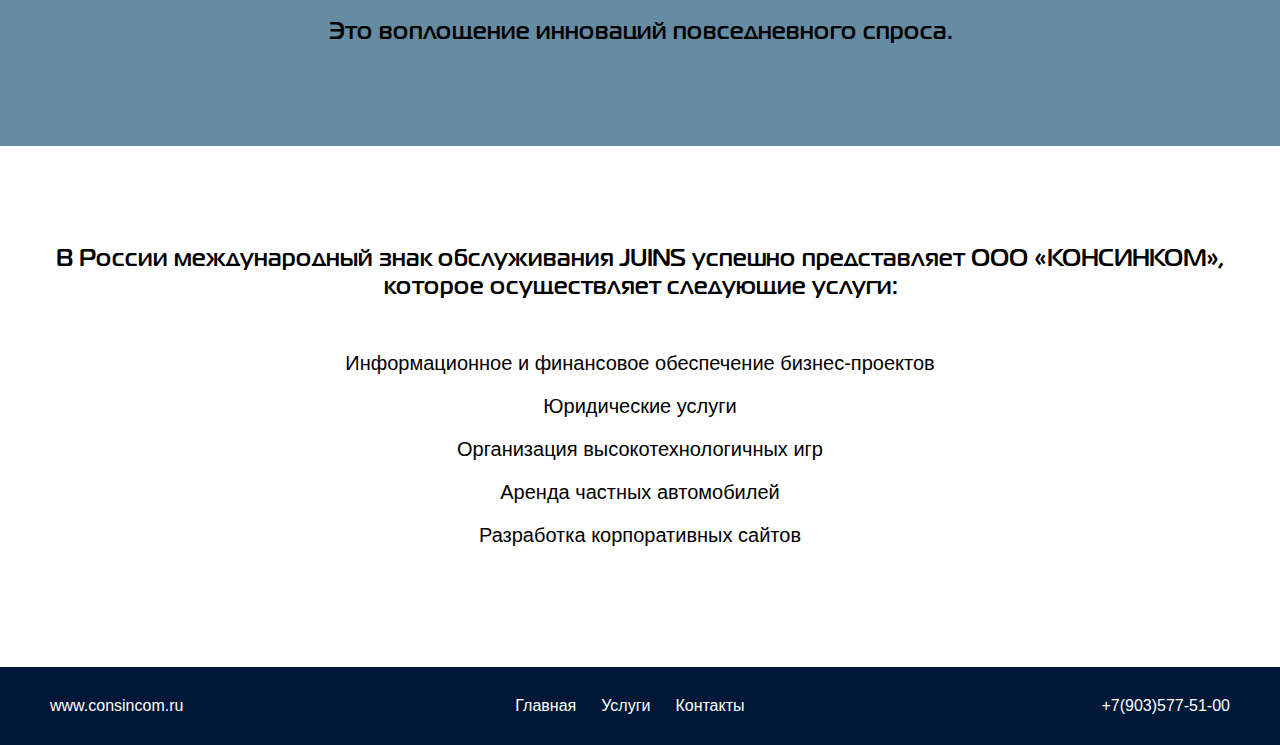
==== commit 6ba4b63b: "фавиконка, правки" ====
--- a/index.html
+++ b/index.html
@@ -8,6 +8,11 @@
     <title>Консинком</title>
     <link rel="stylesheet" href="./css/normalize.css">
     <link rel="stylesheet" href="./css/style.css">
+    <link rel="apple-touch-icon" sizes="180x180" href="./favicon/apple-touch-icon.png">
+    <link rel="icon" type="image/png" sizes="32x32" href="./favicon/favicon-32x32.png">
+    <link rel="icon" type="image/png" sizes="16x16" href="./favicon/favicon-16x16.png">
+    <link rel="manifest" href="./favicon/site.webmanifest">
+    <meta name="yandex-verification" content="364903961f02d661" />
 </head>
 
 <body>
--- a/css/style.css
+++ b/css/style.css
@@ -1,3 +1,28 @@
+@font-face {
+    font-family: 'MagistralC';
+    src: url('../fonts/MagistralC.eot');
+    src: local('PT Magistral Cyrillic'), local('MagistralC'),
+        url('../fonts/MagistralC.eot?#iefix') format('embedded-opentype'),
+        url('../fonts/MagistralC.woff2') format('woff2'),
+        url('../fonts/MagistralC.woff') format('woff'),
+        url('../fonts/MagistralC.ttf') format('truetype');
+    font-weight: normal;
+    font-style: normal;
+}
+
+
+@font-face {
+    font-family: 'MagistralC';
+    src: url('../fonts/MagistralC-Bold.eot');
+    src: local('PT Magistral Bold Cyrillic'), local('MagistralC-Bold'),
+        url('../fonts/MagistralC-Bold.eot?#iefix') format('embedded-opentype'),
+        url('../fonts/MagistralC-Bold.woff2') format('woff2'),
+        url('../fonts/MagistralC-Bold.woff') format('woff'),
+        url('../fonts/MagistralC-Bold.ttf') format('truetype');
+    font-weight: bold;
+    font-style: normal;
+}
+
 * {
     font-family: sans-serif;
     box-sizing: border-box;
@@ -15,11 +40,23 @@
 }
 
 .header {
+    position: relative;
     padding: 50px 0;
-    background: url("../images/header.jpg") rgb(102, 140, 163);
+    background: rgb(102, 140, 163);
+    background: linear-gradient(90deg, rgba(102, 140, 163, 1) 15%, rgba(255, 255, 255, 0) 25%, rgba(255, 255, 255, 0) 75%, rgba(102, 140, 163, 1) 85%);
+}
+.header::before {
+    z-index: -1000;
+    content: "";
+    position: absolute;
+    top: 0;
+    left: 0;
+    width: 100%;
+    height: 100%;
+    background: url("../images/header.jpg");
     background-repeat: no-repeat;
-    background-size: contain, cover;
-    background-position: 50% 50%, 100%;
+    background-size: 90vw;
+    background-position: 50% 10%;
 }
 
 .header__links {
@@ -38,18 +75,26 @@
     max-width: 620px;
     margin: 200px auto;
     padding: 20px 20px 50px;
-    background-color: rgba(102, 140, 163, 0.7);
+    background: rgb(102, 140, 163);
+    background: linear-gradient(90deg, rgba(102, 140, 163, 1) 0%, rgba(102, 140, 163, 0.7) 20%, rgba(102, 140, 163, 0.7) 80%, rgba(102, 140, 163, 1) 100%);
     color: rgb(0, 23, 56);
-    border: 5px solid rgba(0, 34, 85, 0.7);
 }
 
 .header__title {
+    font-family: 'MagistralC', serif;
+    font-weight: bold;
     text-transform: uppercase;
-    font-size: 42px;
+    font-size: 64px;
+    color: #fff;
 }
 
 .header__subtitle {
+    font-family: 'MagistralC',
+    serif;
+    font-weight: bold;
     text-transform: uppercase;
+    font-style: italic;
+    color: #fff;
 }
 
 .nav {
@@ -71,6 +116,12 @@
     text-decoration: none;
 }
 
+.nav-list {
+    font-family: 'MagistralC',
+    serif;
+    font-weight: bold;
+}
+
 .nav-list a {
     color: #fff;
 }
@@ -92,6 +143,9 @@
 }
 
 .main__title {
+    font-family: 'MagistralC',
+    serif;
+    font-weight: bold;
     margin-top: 50px;
     font-size: 28px;
 }
@@ -101,7 +155,16 @@
 }
 
 .section__title {
+    font-family: 'MagistralC',
+    serif;
+    font-weight: bold;
     font-size: 28px;
+}
+
+.section__subtitle {
+    font-family: 'MagistralC',
+    serif;
+    font-weight: bold;
 }
 
 .section__list {
@@ -206,7 +269,7 @@
 .games,
 .sites {
     background-repeat: no-repeat;
-    background-position: calc(100% - 49.2vw);
+    background-position: calc(50vw - 1024px);
 }
 
 .section__text {
@@ -251,14 +314,16 @@
 .upp ul,
 .meat p,
 .leather p,
-.contacts ul {
+.contacts ul,
+.waste p {
     text-align: justify;
 }
 
 .juins ul,
 .law ul,
 .upp ul,
-.upp ol {
+.upp ol,
+.waste__list {
    padding-left: 20px; 
 }
 
@@ -273,7 +338,8 @@
 
 .leather,
 .meat,
-.contacts {
+.contacts,
+.waste {
     min-height: calc(100vh - 136px);
 }
 
@@ -313,7 +379,7 @@
     list-style: none;
     padding: 57px 0 0;
     top: 0;
-    left: 30%;
+    left: calc(50vw - 262px);
 }
 
 .offers__burger li {
@@ -338,12 +404,37 @@
     display: block;
 }
 
+.waste__list {
+    text-align: left;
+    margin-bottom: 50px;
+}
+
+@media (min-width: 2200px) {
+    .juins::after,
+    .games::after,
+    .sites::after {
+        background: linear-gradient(90deg, rgba(102, 140, 163, 1) 15vw, rgba(255, 255, 255, 0) 30vw);
+    }
+
+    .law::after,
+    .rent::after {
+        background: linear-gradient(90deg, rgba(255, 255, 255, 0) 70vw, rgba(255, 255, 255, 1) 85vw);
+    }
+}
+
+@media (max-width: 1500px) {
+    .header::before {
+        background-size: cover;
+    }
+    .section::after {
+        background: none;
+    }
+    
+}
+
 @media (max-width: 1200px) {
     .container {
         padding: 0 30px;
-    }
-    .header {
-        background-size: cover;
     }
     .header__text {
         margin: 10vh auto;
@@ -440,6 +531,11 @@
         font-size: 16px;
     }
 
+    .offers__burger {
+        left: 0;
+        width: 100%;
+    }
+
     .footer__logo {
         display: none;
     }
